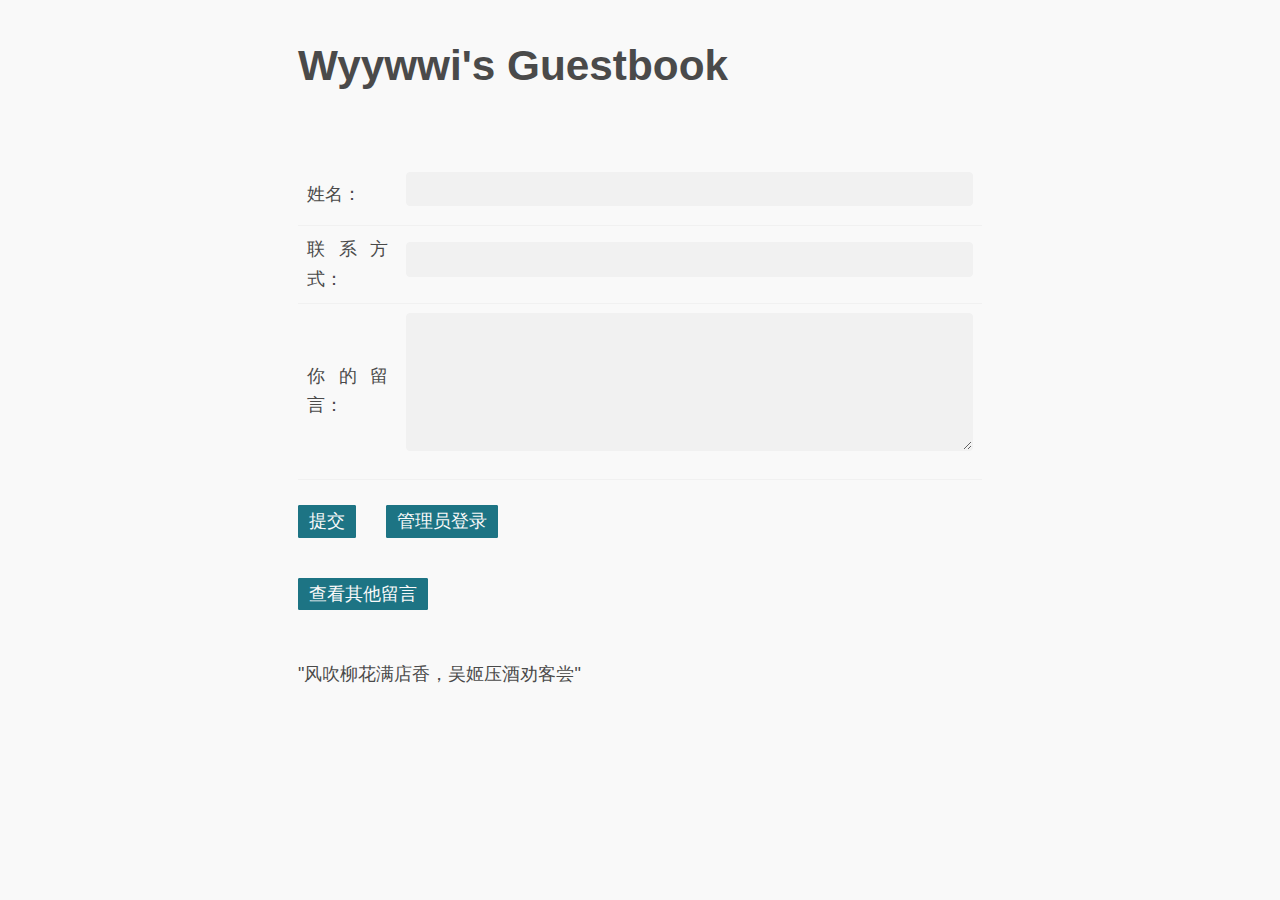
==== rx_problem_2/index.html @ f57fea14 "写完题目2用户界面，准备开始管理员界面" ====
<!DOCTYPE html>
<head>
    <meta charset="utf-8">
    <title>
        wyywwi's Guestbook
    </title>
    <link rel="stylesheet" type="text/css" href="../normalize.css">
    <link rel="stylesheet" type="text/css" href="../sakura.css">
    <link rel="stylesheet" type="text/css" href="problem-2.css">
</head>
<body>
    <header>
        <!--<span style="text-align:center">留言板</span>-->
        <!--<button style="text-align:right">管理界面</button>-->
    </header>
    <h1>Wyywwi's Guestbook</h1>
    <br><br>
    <form method="post" action="guestpost.php">
        <table>
            <tr>
                <td>姓名：</td>
                <td><input name="guestname" type="text" size="50"></td>
            </tr>
            <tr>
                <td>联系方式：</td>
                <td><input name="guestinfo" type="text" size="50"></td>
            </tr>
            <tr>
                <td>你的留言：</td>
                <td><textarea name="guesttext" rows="6" col = "500"></textarea></td>
            </tr>
        </table>
        <button id="PostSubmit">提交</button>
        <button id="PostAdmin">管理员登录</button>
    </form>
    <div style="margin-top:25px; margin-bottom:50px;">
        <a href="./guestbook.php">
            <button>查看其他留言</button>
        </a>
    </div>
    <article>
        "风吹柳花满店香，吴姬压酒劝客尝"
    </article>
</body>
---- sakura.css ----
/* Sakura.css v1.3.1
 * ================
 * Minimal css theme.
 * Project: https://github.com/oxalorg/sakura/
 */
/* Body */
html {
  font-size: 62.5%;
  font-family: -apple-system, BlinkMacSystemFont, "Segoe UI", Roboto, "Helvetica Neue", Arial, "Noto Sans", sans-serif; }

body {
  font-size: 1.8rem;
  line-height: 1.618;
  max-width: 38em;
  margin: auto;
  color: #4a4a4a;
  background-color: #f9f9f9;
  /*color:#cef978;/**/
  padding: 13px; }

@media (max-width: 684px) {
  body {
    font-size: 1.53rem; } }

@media (max-width: 382px) {
  body {
    font-size: 1.35rem; } }

h1, h2, h3, h4, h5, h6 {
  line-height: 1.1;
  font-family: -apple-system, BlinkMacSystemFont, "Segoe UI", Roboto, "Helvetica Neue", Arial, "Noto Sans", sans-serif;
  font-weight: 700;
  margin-top: 3rem;
  margin-bottom: 1.5rem;
  overflow-wrap: break-word;
  word-wrap: break-word;
  -ms-word-break: break-all;
  word-break: break-word; }

h1 {
  font-size: 2.35em; }

h2 {
  font-size: 2.00em; }

h3 {
  font-size: 1.75em; }

h4 {
  font-size: 1.5em; }

h5 {
  font-size: 1.25em; }

h6 {
  font-size: 1em; }

p {
  margin-top: 0px;
  margin-bottom: 2.5rem; }

small, sub, sup {
  font-size: 75%; }

hr {
  border-color: #1d7484; }

a {
  text-decoration: none;
  color: #1d7484; }
  a:hover {
    color: #982c61;
    border-bottom: 2px solid #4a4a4a; }
  a:visited {
    color: #144f5a; }

ul {
  padding-left: 1.4em;
  margin-top: 0px;
  margin-bottom: 2.5rem; }

li {
  margin-bottom: 0.4em; }

blockquote {
  margin-left: 0px;
  margin-right: 0px;
  padding-left: 1em;
  padding-top: 0.8em;
  padding-bottom: 0.8em;
  padding-right: 0.8em;
  border-left: 5px solid #1d7484;
  margin-bottom: 2.5rem;
  background-color: #f1f1f1; }

blockquote p {
  margin-bottom: 0; }

img {
  height: auto;
  max-width: 100%;
  margin-top: 0px;
  margin-bottom: 2.5rem; }

/* Pre and Code */
pre {
  background-color: #f1f1f1;
  display: block;
  padding: 1em;
  overflow-x: auto;
  margin-top: 0px;
  margin-bottom: 2.5rem; }

code {
  font-size: 0.9em;
  padding: 0 0.5em;
  background-color: #f1f1f1;
  white-space: pre-wrap; }

pre > code {
  padding: 0;
  background-color: transparent;
  white-space: pre; }

/* Tables */
table {
  text-align: justify;
  width: 100%;
  border-collapse: collapse; }

td, th {
  padding: 0.5em;
  border-bottom: 1px solid #f1f1f1; }

/* Buttons, forms and input */
input, textarea {
  border: 1px solid #4a4a4a; }
  input:focus, textarea:focus {
    border: 1px solid #1d7484; }

textarea {
  width: 100%; }

.button, button, input[type="submit"], input[type="reset"], input[type="button"] {
  display: inline-block;
  padding: 5px 10px;
  text-align: center;
  text-decoration: none;
  white-space: nowrap;
  background-color: #1d7484;
  color: #f9f9f9;
  border-radius: 1px;
  border: 1px solid #1d7484;
  cursor: pointer;
  box-sizing: border-box; }
  .button[disabled], button[disabled], input[type="submit"][disabled], input[type="reset"][disabled], input[type="button"][disabled] {
    cursor: default;
    opacity: .5; }
  .button:focus:enabled, .button:hover:enabled, button:focus:enabled, button:hover:enabled, input[type="submit"]:focus:enabled, input[type="submit"]:hover:enabled, input[type="reset"]:focus:enabled, input[type="reset"]:hover:enabled, input[type="button"]:focus:enabled, input[type="button"]:hover:enabled {
    background-color: #982c61;
    border-color: #982c61;
    color: #f9f9f9;
    outline: 0; }

textarea, select, input {
  color: #4a4a4a;
  padding: 6px 10px;
  /* The 6px vertically centers text on FF, ignored by Webkit */
  margin-bottom: 10px;
  background-color: #f1f1f1;
  border: 1px solid #f1f1f1;
  border-radius: 4px;
  box-shadow: none;
  box-sizing: border-box; }
  textarea:focus, select:focus, input:focus {
    border: 1px solid #1d7484;
    outline: 0; }

input[type="checkbox"]:focus {
  outline: 1px dotted #1d7484; }

label, legend, fieldset {
  display: block;
  margin-bottom: .5rem;
  font-weight: 600; }
---- rx_problem_2/problem-2.css ----
header{
    text-align: center;
    position:relative;
}

.shorter_td{
  width: 175px;
  vertical-align: sub;
}

#CurrentPost{
  margin-top: 50px;
  margin-bottom: 20px;
}

#FormerPosts{
  margin-top: 20px;
  margin-bottom: 50px;
}

.PostLine{
  margin-bottom: 20px;
}

#PostSubmit{
  margin-top:25px;
  margin-bottom:15px;
  text-align: left;
}

#PostAdmin{
  margin-left:25px;
}
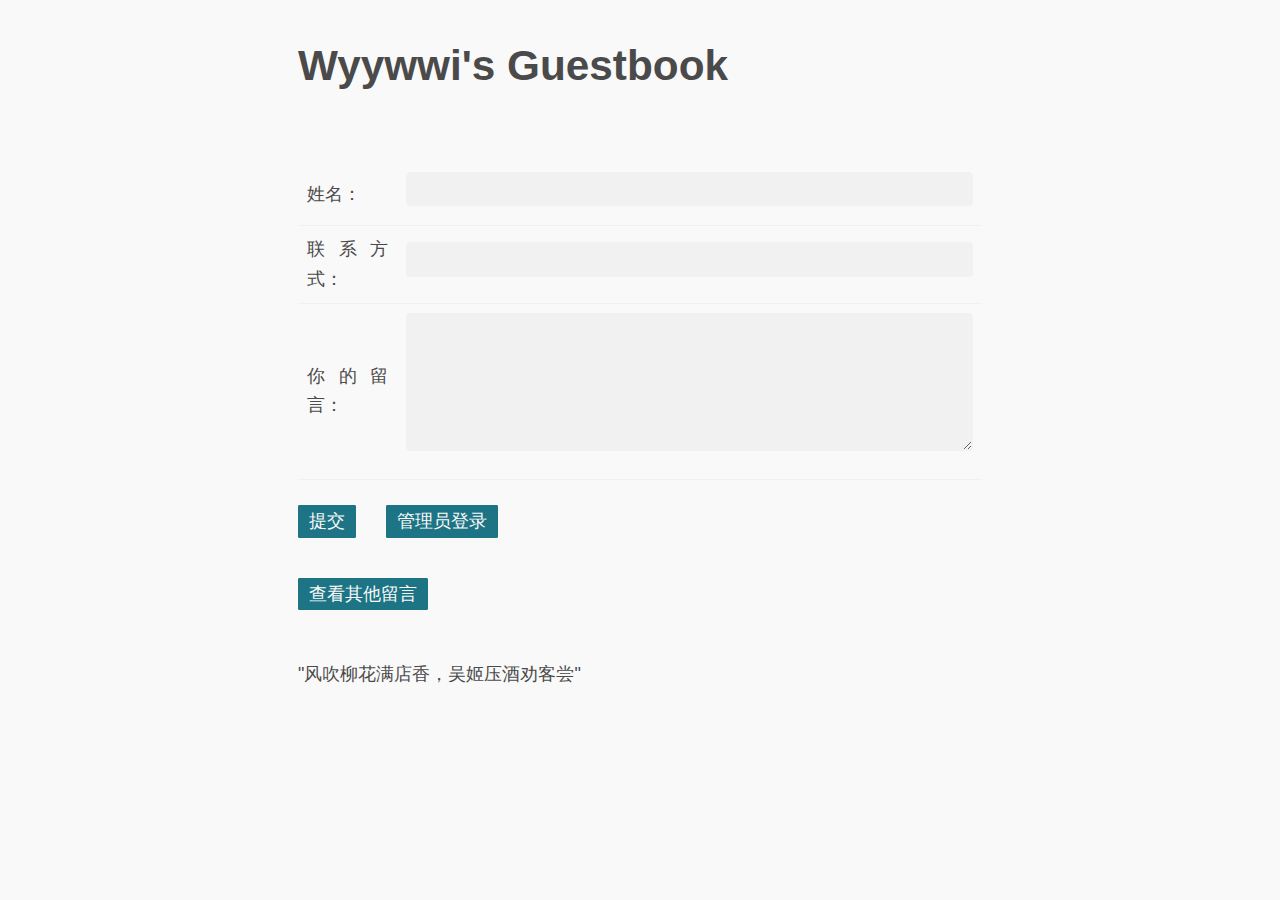
==== commit 654f489d: "完成题目2，完善管理员功能" ====
--- a/rx_problem_2/index.html
+++ b/rx_problem_2/index.html
@@ -31,7 +31,7 @@
             </tr>
         </table>
         <button id="PostSubmit">提交</button>
-        <button id="PostAdmin">管理员登录</button>
+        <button id="PostAdmin" formaction="/rx_problem_2/admin.html">管理员登录</button>
     </form>
     <div style="margin-top:25px; margin-bottom:50px;">
         <a href="./guestbook.php">
--- a/rx_problem_2/problem-2.css
+++ b/rx_problem_2/problem-2.css
@@ -22,12 +22,12 @@
   margin-bottom: 20px;
 }
 
-#PostSubmit{
+#PostSubmit, #AdminLogin{
   margin-top:25px;
   margin-bottom:15px;
   text-align: left;
 }
 
-#PostAdmin{
+#PostAdmin, #AdminBack{
   margin-left:25px;
 }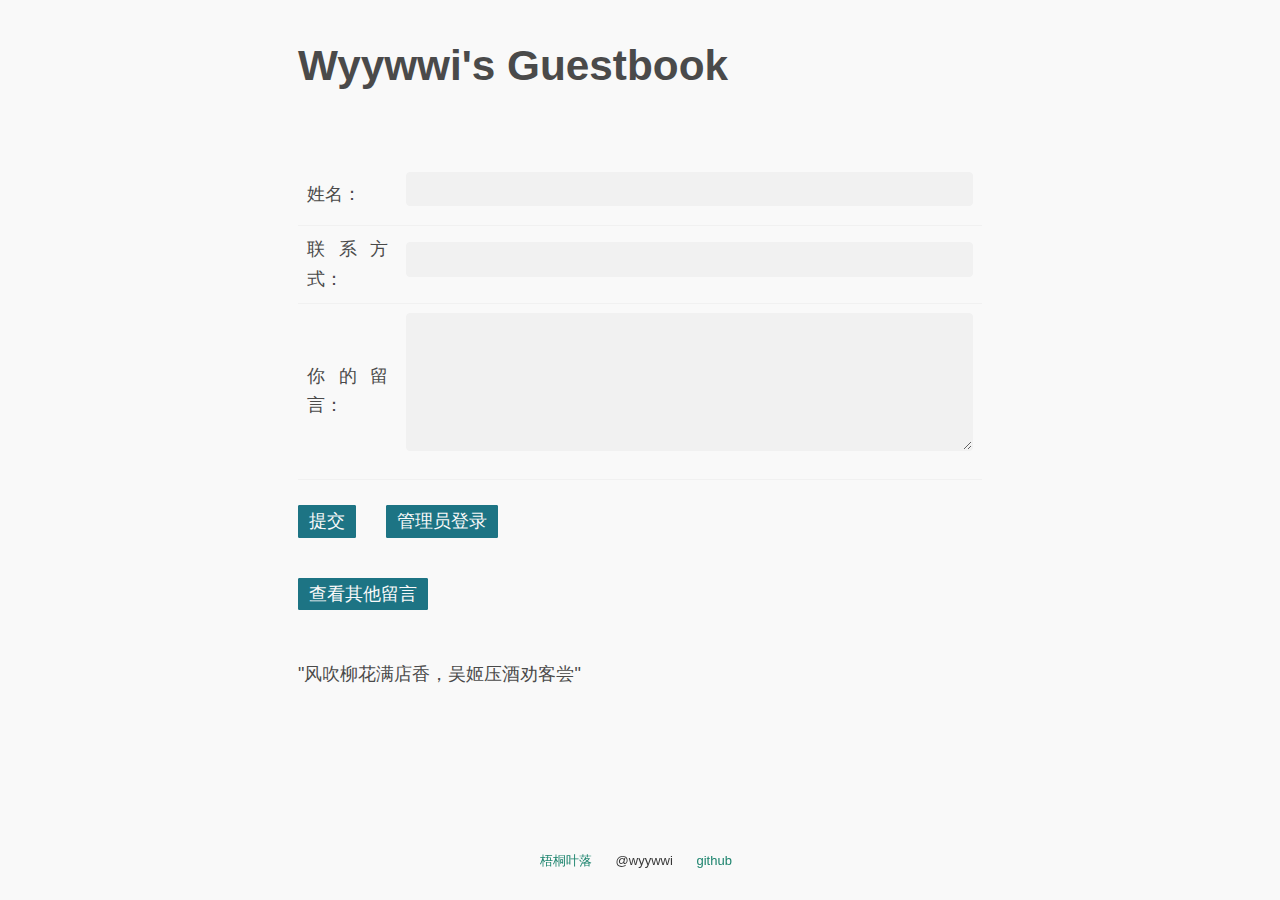
==== commit c9b4f6ac: "添加底部导航" ====
--- a/rx_problem_2/index.html
+++ b/rx_problem_2/index.html
@@ -41,4 +41,8 @@
     <article>
         "风吹柳花满店香，吴姬压酒劝客尝"
     </article>
+    <div class="bottomtab">
+        <a href="../index.html" style="color:#1d846e; margin-right: 20px;">梧桐叶落</a>
+        @wyywwi <a href="https://www.github.com/wyywwi" style="color:#1d846e; margin-left: 20px;">github</a>
+    </div>
 </body>--- a/rx_problem_2/problem-2.css
+++ b/rx_problem_2/problem-2.css
@@ -30,4 +30,18 @@
 
 #PostAdmin, #AdminBack{
   margin-left:25px;
+}
+
+.bottomtab{
+  margin: auto;
+  font-size: small;
+  color: rgb(56, 56, 56);
+  position: fixed;
+  /*绝对位置模式下居中：给元素确定大小，再给确定位置*/
+  right: 0;
+  left: 0;
+  /* top: 0; */
+  bottom: 0;
+  width: 200px;
+  height: 50px;
 }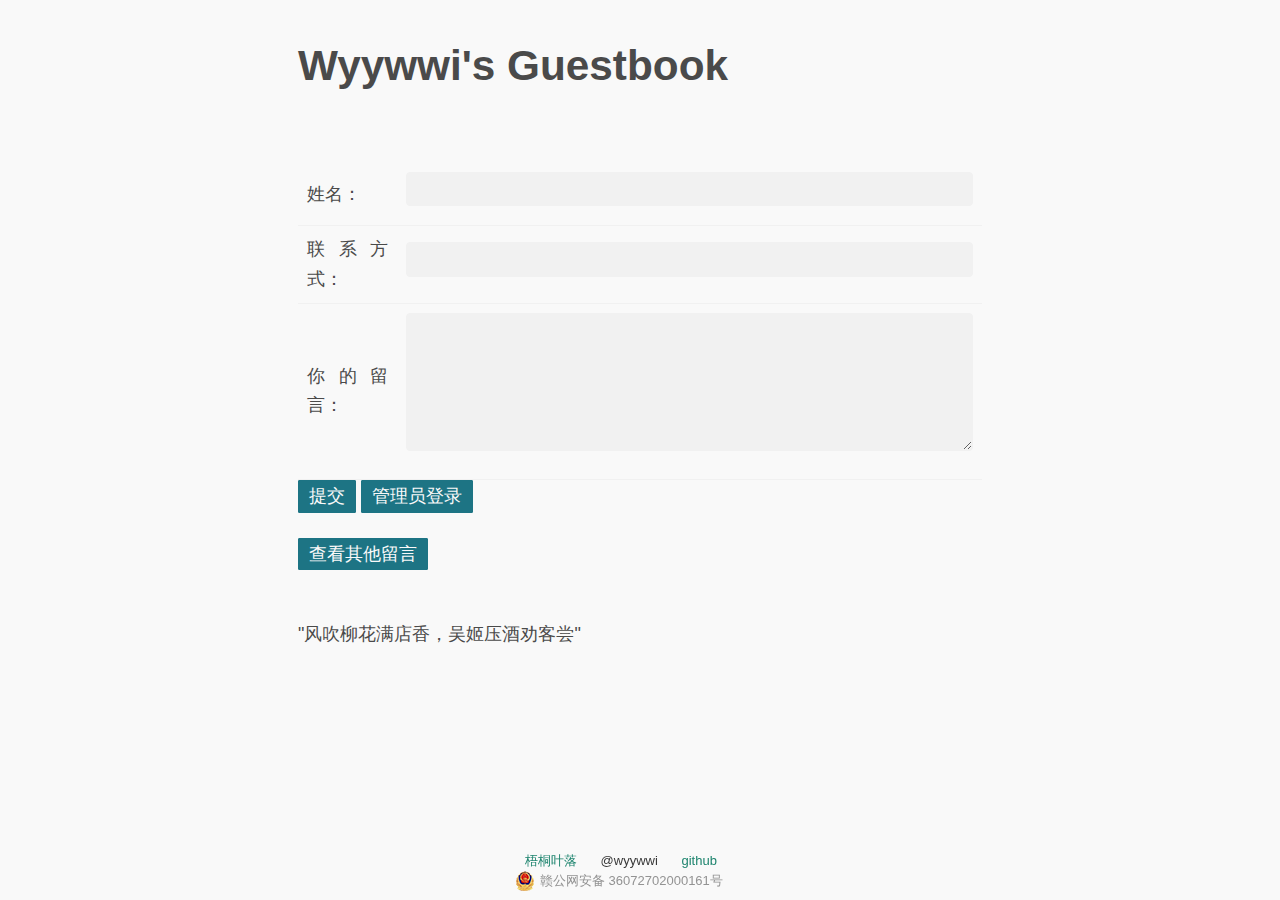
==== commit 48f90221: "bottomtab修改" ====
--- a/rx_problem_2/index.html
+++ b/rx_problem_2/index.html
@@ -7,6 +7,7 @@
     <link rel="stylesheet" type="text/css" href="../normalize.css">
     <link rel="stylesheet" type="text/css" href="../sakura.css">
     <link rel="stylesheet" type="text/css" href="problem-2.css">
+    <link rel="stylesheet" type="text/css" href="../rx_problem_1/problem-1.css">
 </head>
 <body>
     <header>
@@ -42,7 +43,10 @@
         "风吹柳花满店香，吴姬压酒劝客尝"
     </article>
     <div class="bottomtab">
-        <a href="../index.html" style="color:#1d846e; margin-right: 20px;">梧桐叶落</a>
-        @wyywwi <a href="https://www.github.com/wyywwi" style="color:#1d846e; margin-left: 20px;">github</a>
+        <a href="../index.html" style="color:#1d846e; margin-right: 20px; margin-left: 10px;">梧桐叶落</a>
+        @wyywwi <a href="https://www.github.com/wyywwi" style="color:#1d846e; margin-left: 20px; margin-bottom: 20px;">github</a>
+        <div style="width:300px; margin:20 0; padding:0 0;">
+            <a target="_blank" href="http://www.beian.gov.cn/portal/registerSystemInfo?recordcode=36072702000161" style="display:inline-block;height:20px;line-height:20px;"><img src="../sources/备案图标.png" style="float:left;"/><p style="float:left;height:20px;line-height:20px;margin: 0px 0px 0px 5px;color:#939393;">赣公网安备 36072702000161号  </p></a>
+        </div>
     </div>
 </body>--- a/rx_problem_1/problem-1.css
+++ b/rx_problem_1/problem-1.css
@@ -0,0 +1,90 @@
+
+html { overflow-y: scroll;/*滚动条*/ }
+/*
+body { 
+  background: #eee;
+  font-family: 'Helvetica Neue', Helvetica, Arial, sans-serif;
+  font-size: 62.5%;
+  line-height: 1;
+  color: #585858;
+  padding: 22px 10px;
+  padding-bottom: 55px;
+}
+
+br { display: block; line-height: 1.6em; } 
+
+ol, ul { list-style: none; }
+
+table { border-collapse: collapse; border-spacing: 0; }
+img { border: 0; max-width: 100%; }
+*/
+header{
+  text-align: center;
+  position:relative;
+}
+#main_header{
+  text-align: center;
+  font-family: 楷体;
+  font-size: larger;
+}
+#background_switch_button_8, #background_switch_button_9, #background_switch_button_10{
+  float:left;
+  margin:0px;
+  border: 0px;
+  padding: 5px 12px;
+  background-color: rgb(133, 159, 100);
+  border-radius: 4px;
+  font-family: 楷体;
+  font-size: smaller;
+}
+#background_switch_button_8:hover, #background_switch_button_9:hover, #background_switch_button_10:hover{
+  float:left;
+  margin:0px;
+  border: 0px;
+  padding: 5px 12px;
+  background-color: rgb(100, 117, 76);
+  border-radius: 4px;
+  font-family: 楷体;
+  font-size: smaller;
+}
+
+#nextmonth_8, #lastmonth_8, 
+#nextmonth_9, #lastmonth_9, 
+#nextmonth_10, #lastmonth_10{
+  float:right;
+  margin:2px;
+  border: 0px;
+  padding: 5px 12px;
+  background-color: rgb(133, 159, 100);
+  border-radius: 4px;
+  font-family: 楷体;
+  font-size: smaller;
+}
+#nextmonth_8:hover, #lastmonth_8:hover, 
+#nextmonth_9:hover, #lastmonth_9:hover, 
+#nextmonth_10:hover, #lastmonth_10:hover{
+  float:right;
+  margin:2px;
+  border: 0px;
+  padding: 5px 12px;
+  background-color: rgb(100, 117, 76);
+  border-radius: 4px;
+  font-family: 楷体;
+  font-size: smaller;
+}
+
+.bottomtab{
+  margin: auto;
+  font-size: small;
+  color: rgb(56, 56, 56);
+  position: fixed;
+  /*绝对位置模式下居中：给元素确定大小，再给确定位置*/
+  right: 0;
+  left: 0;
+  /* top: 0; */
+  bottom: 0;
+  width: 250px;
+  height: 50px;
+}
+
+
